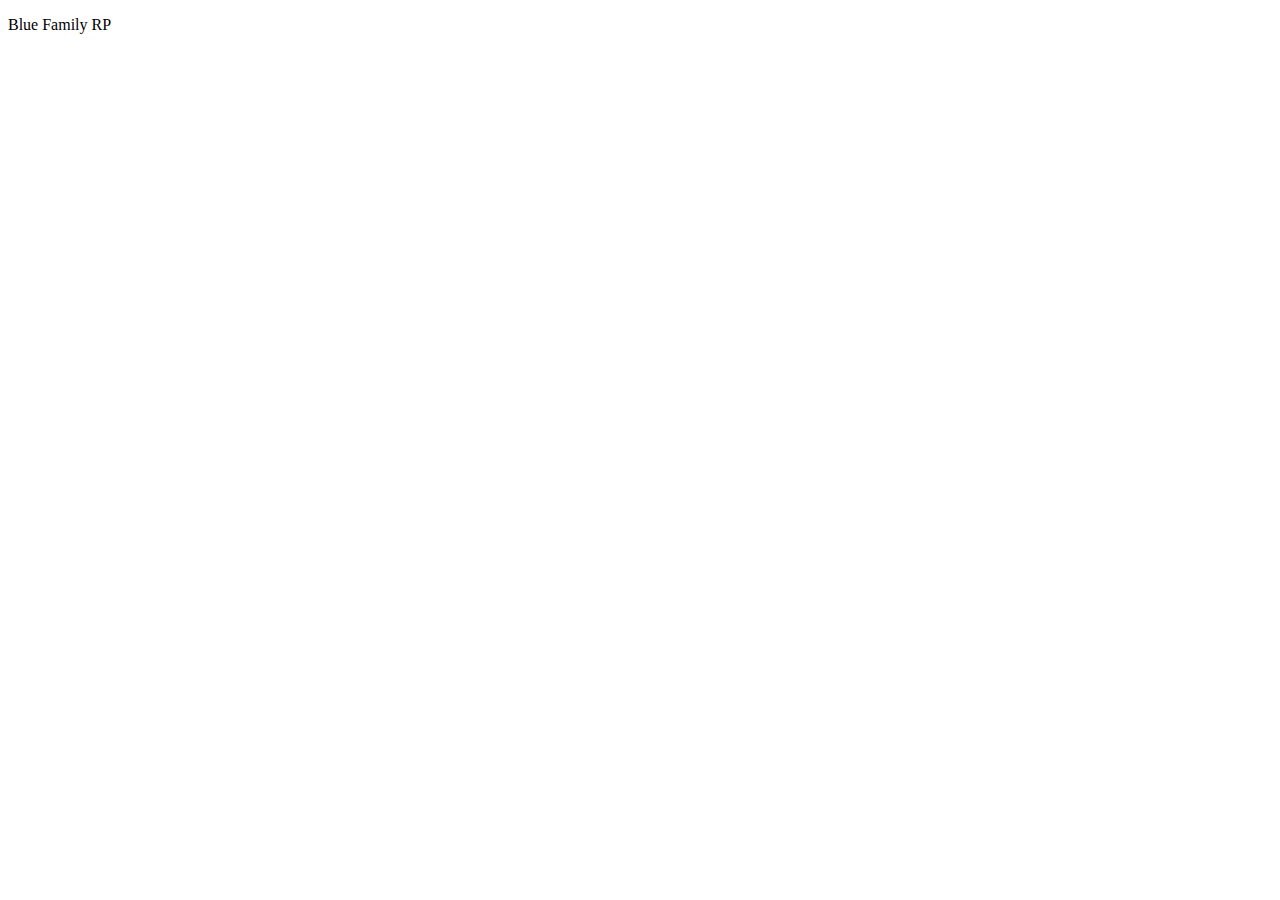
==== index.html @ 9c5d489e "Add files via upload" ====
<!DOCTYPE html>
<html lang="en">
    <head>
        <meta charset="UTF-8">
        <title>Blue Site</title>
    </head>
    <body>
    <p>Blue Family RP</p>
    </body>
    <footer>

    </footer>
</html>
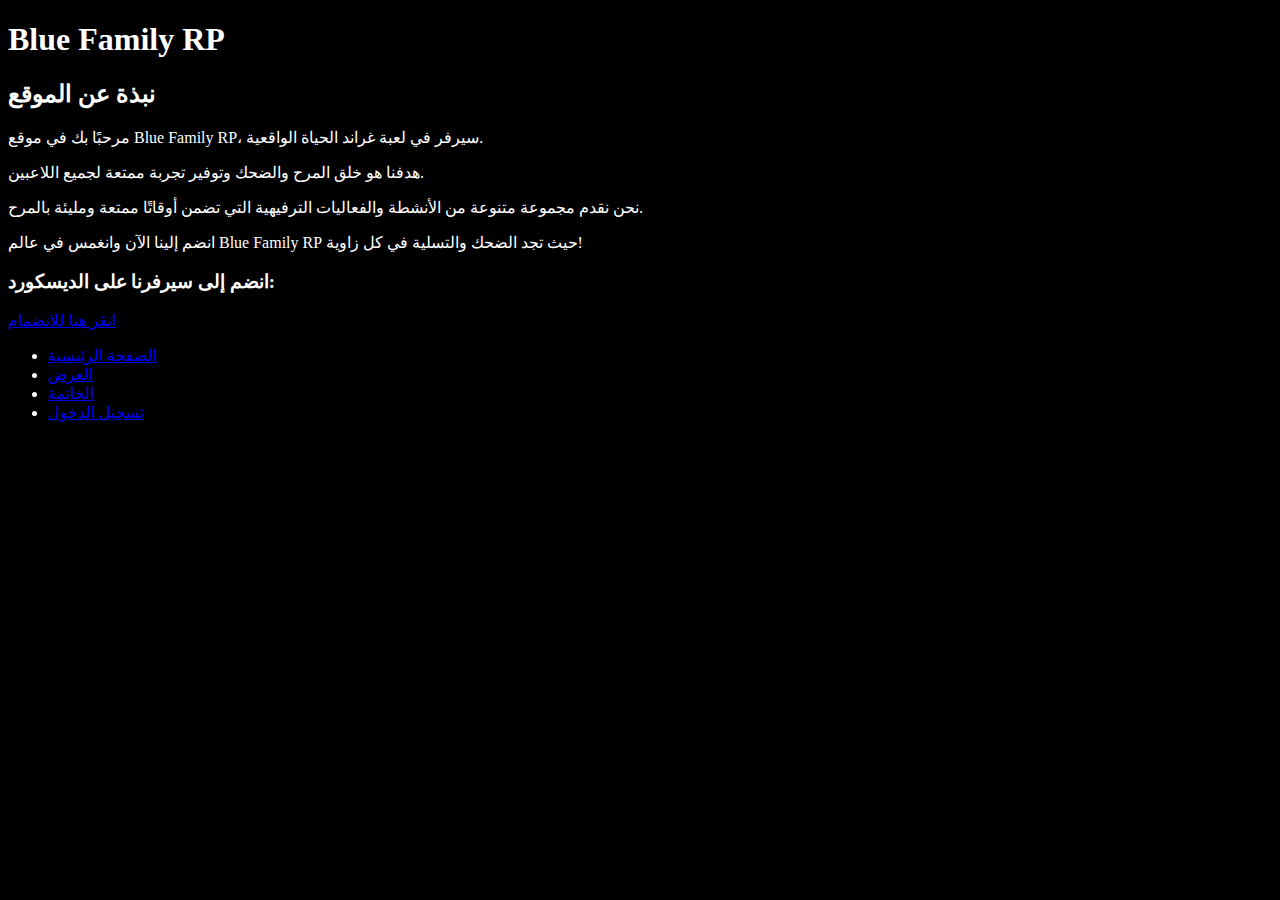
==== commit fd5c2409: "index.html" ====
--- a/index.html
+++ b/index.html
@@ -1,13 +1,33 @@
 <!DOCTYPE html>
-<html lang="en">
-    <head>
-        <meta charset="UTF-8">
-        <title>Blue Site</title>
-    </head>
-    <body>
-    <p>Blue Family RP</p>
-    </body>
-    <footer>
+<html>
+<head>
+  <title>Blue Family RP - الصفحة الرئيسية</title>
+  <link rel="stylesheet" href="style.css">
+  <style>
+    body {
+      background-color: black;
+      color: white;
+    }
+  </style>
+</head>
+<body>
+  <h1>Blue Family RP</h1>
+  <h2>نبذة عن الموقع</h2>
+  <p>مرحبًا بك في موقع Blue Family RP، سيرفر في لعبة غراند الحياة الواقعية.</p>
+  <p>هدفنا هو خلق المرح والضحك وتوفير تجربة ممتعة لجميع اللاعبين.</p>
+  <p>نحن نقدم مجموعة متنوعة من الأنشطة والفعاليات الترفيهية التي تضمن أوقاتًا ممتعة ومليئة بالمرح.</p>
+  <p>انضم إلينا الآن وانغمس في عالم Blue Family RP حيث تجد الضحك والتسلية في كل زاوية!</p>
 
-    </footer>
+  <h3>انضم إلى سيرفرنا على الديسكورد:</h3>
+  <a href="https://discord.gg/ryNhSteZgT" target="blank">انقر هنا للانضمام</a>
+
+  <nav>
+    <ul>
+      <li><a href="index.html">الصفحة الرئيسية</a></li>
+      <li><a href="showcase.html">العرض</a></li>
+      <li><a href="conclusion.html">الخاتمة</a></li>
+      <li><a href="login.html">تسجيل الدخول</a></li>
+    </ul>
+  </nav>
+</body>
 </html>
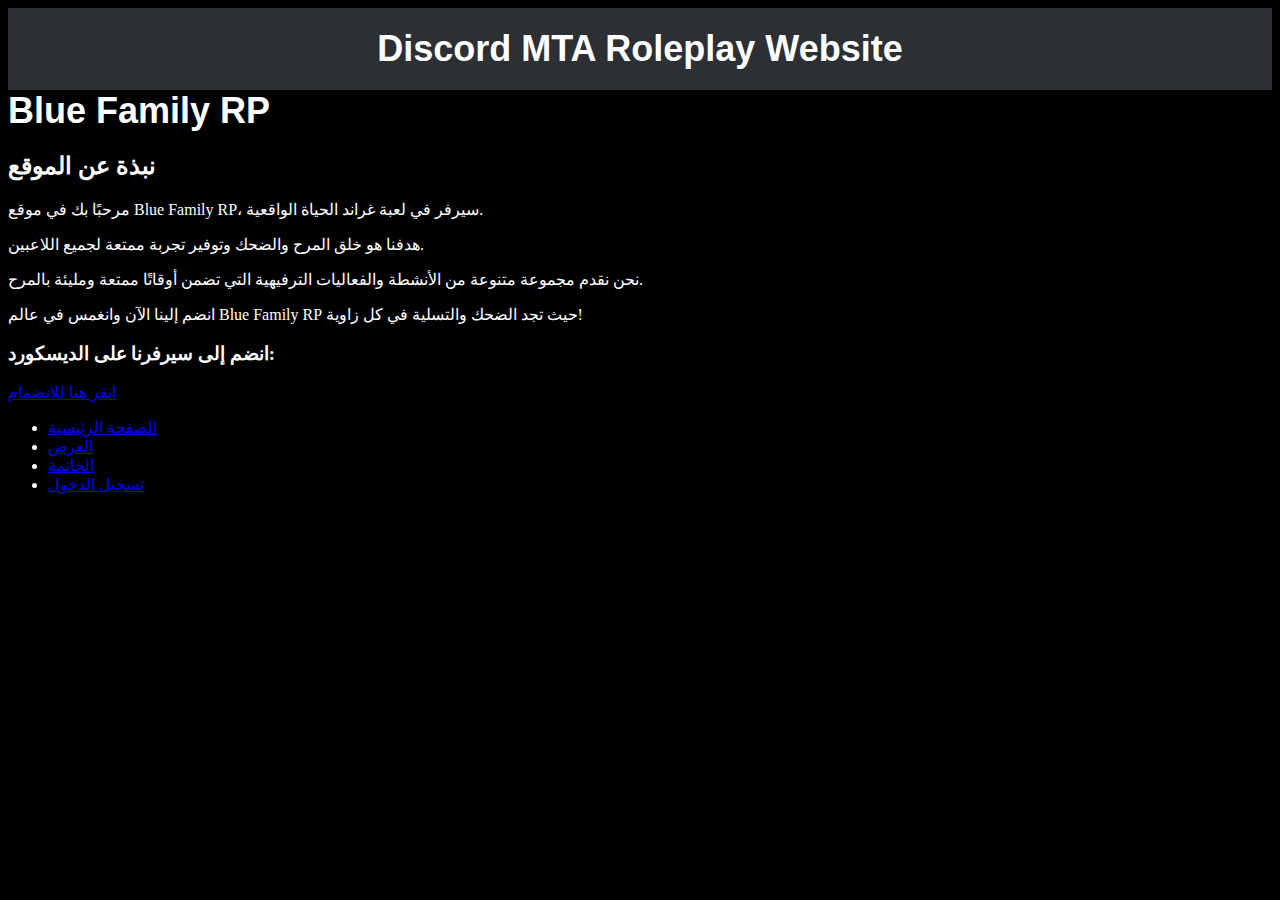
==== commit cce13bf1: "header" ====
--- a/index.html
+++ b/index.html
@@ -4,6 +4,20 @@
   <title>Blue Family RP - الصفحة الرئيسية</title>
   <link rel="stylesheet" href="style.css">
   <style>
+    /* CSS Styles for the header */
+    #header {
+      background-color: #2c2f33;
+      padding: 20px;
+      color: #ffffff;
+      text-align: center;
+    }
+    h1 {
+      font-family: Arial, sans-serif;
+      font-size: 36px;
+      margin: 0;
+    }
+  </style>
+ <style>
     body {
       background-color: black;
       color: white;
@@ -11,6 +25,9 @@
   </style>
 </head>
 <body>
+  <div id="header">
+    <h1>Discord MTA Roleplay Website</h1>
+  </div>
   <h1>Blue Family RP</h1>
   <h2>نبذة عن الموقع</h2>
   <p>مرحبًا بك في موقع Blue Family RP، سيرفر في لعبة غراند الحياة الواقعية.</p>
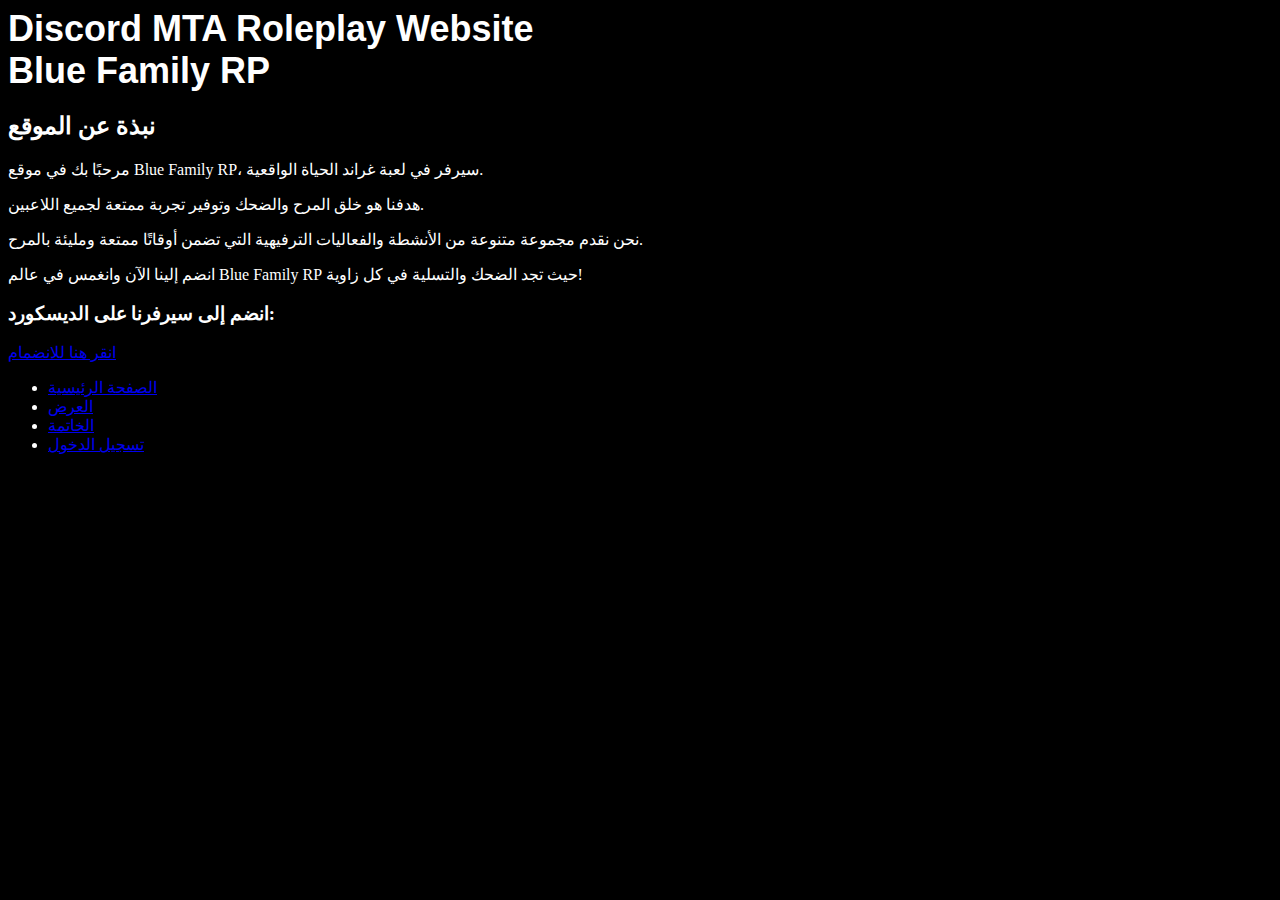
==== commit f8f3afc3: "test 5" ====
--- a/index.html
+++ b/index.html
@@ -25,7 +25,6 @@
   </style>
 </head>
 <body>
-  <div id="header">
     <h1>Discord MTA Roleplay Website</h1>
   </div>
   <h1>Blue Family RP</h1>
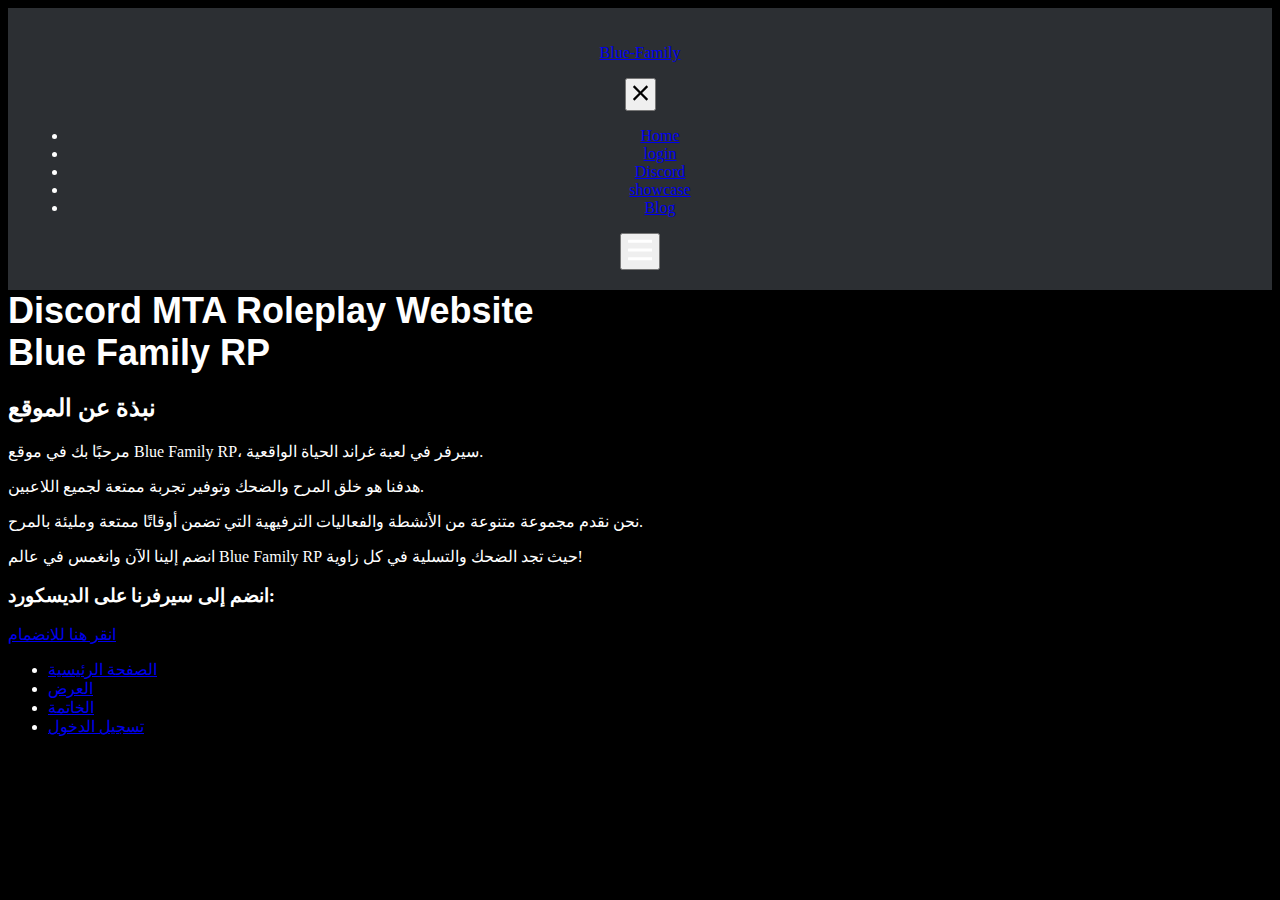
==== commit a53ca9d6: "ccc" ====
--- a/index.html
+++ b/index.html
@@ -25,6 +25,30 @@
   </style>
 </head>
 <body>
+  <header id="header" class="bg-primary site-header">
+    <div class="container d-flex align-items-center">
+    <p class="h2 font-weight-bold text-uppercase mb-0 site-logo">
+    <a class="text-white" href="index.html" rel="home">
+    Blue-Family</a>
+    </p>
+    <nav class="ml-auto site-nav">
+    <div class="d-flex d-md-none justify-content-end">
+    <button class="bg-transparent border-0 py-2 px-3 site-nav-closer" type="button">
+    <svg height="1.5rem" xmlns="http://www.w3.org/2000/svg" viewBox="0 0 320 512"><path d="M193.94 256L296.5 153.44l21.15-21.15c3.12-3.12 3.12-8.19 0-11.31l-22.63-22.63c-3.12-3.12-8.19-3.12-11.31 0L160 222.06 36.29 98.34c-3.12-3.12-8.19-3.12-11.31 0L2.34 120.97c-3.12 3.12-3.12 8.19 0 11.31L126.06 256 2.34 379.71c-3.12 3.12-3.12 8.19 0 11.31l22.63 22.63c3.12 3.12 8.19 3.12 11.31 0L160 289.94 262.56 392.5l21.15 21.15c3.12 3.12 8.19 3.12 11.31 0l22.63-22.63c3.12-3.12 3.12-8.19 0-11.31L193.94 256z"></path></svg>
+    </button>
+    </div>
+    <ul id="menu-site-navigation" class="menu"><li id="menu-item-71431" class="menu-item menu-item-type-custom menu-item-object-custom menu-item-home menu-item-71431"><a href="index.html">Home</a></li>
+    <li id="menu-item-77914" class="menu-item menu-item-type-post_type menu-item-object-page menu-item-77914"><a href="login.html">login</a></li>
+    <li id="menu-item-82378" class="menu-item menu-item-type-post_type menu-item-object-page menu-item-82378"><a href="https://discord.gg/ryNhSteZgT">Discord</a></li>
+    <li id="menu-item-71459" class="menu-item menu-item-type-custom menu-item-object-custom menu-item-71459"><a href="http://127.0.0.1:5500/showcase.html">showcase</a></li>
+    <li id="menu-item-77916" class="menu-item menu-item-type-taxonomy menu-item-object-category menu-item-77916"><a href="https://romsfun.com/blog">Blog</a></li>
+    </ul>
+    </nav>
+    <button class="text-white bg-transparent border-0 d-md-none py-3 px-0 ml-auto site-nav-toggler" type="button">
+    <svg height="1.75rem" fill="#fff" xmlns="http://www.w3.org/2000/svg" viewBox="0 0 448 512"><path d="M436 124H12c-6.627 0-12-5.373-12-12V80c0-6.627 5.373-12 12-12h424c6.627 0 12 5.373 12 12v32c0 6.627-5.373 12-12 12zm0 160H12c-6.627 0-12-5.373-12-12v-32c0-6.627 5.373-12 12-12h424c6.627 0 12 5.373 12 12v32c0 6.627-5.373 12-12 12zm0 160H12c-6.627 0-12-5.373-12-12v-32c0-6.627 5.373-12 12-12h424c6.627 0 12 5.373 12 12v32c0 6.627-5.373 12-12 12z"></path></svg>
+    </button>
+    </div>
+    </header>
     <h1>Discord MTA Roleplay Website</h1>
   </div>
   <h1>Blue Family RP</h1>
